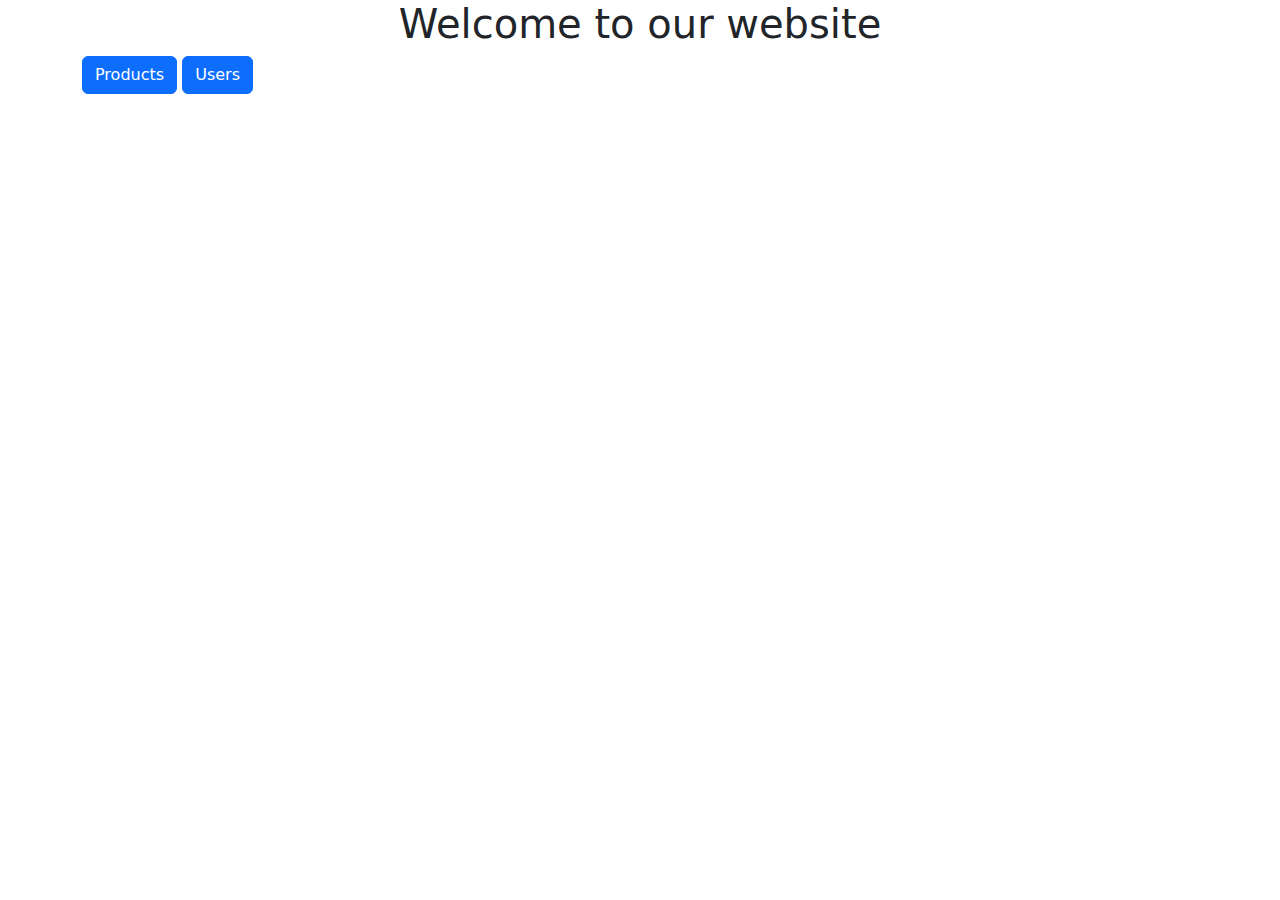
==== src/main/resources/static/index.html @ d6f2742b "web" ====
<!doctype html>
<html lang="en">
<head>
    <meta charset="utf-8">
    <meta name="viewport" content="width=device-width, initial-scale=1">
    <title>Web shop</title>
    <link href="https://cdn.jsdelivr.net/npm/bootstrap@5.3.3/dist/css/bootstrap.min.css" rel="stylesheet" integrity="sha384-QWTKZyjpPEjISv5WaRU9OFeRpok6YctnYmDr5pNlyT2bRjXh0JMhjY6hW+ALEwIH" crossorigin="anonymous">
</head>
<body>
<div class="container">
    <h1 class="text-center my -4">Welcome to our website</h1>

    <a class="btn btn-primary" href="/products">Products</a>
    <a class="btn btn-primary" href="/users">Users</a>
</div>
<script src="https://cdn.jsdelivr.net/npm/bootstrap@5.3.3/dist/js/bootstrap.bundle.min.js" integrity="sha384-YvpcrYf0tY3lHB60NNkmXc5s9fDVZLESaAA55NDzOxhy9GkcIdslK1eN7N6jIeHz" crossorigin="anonymous"></script>
</body>
</html>
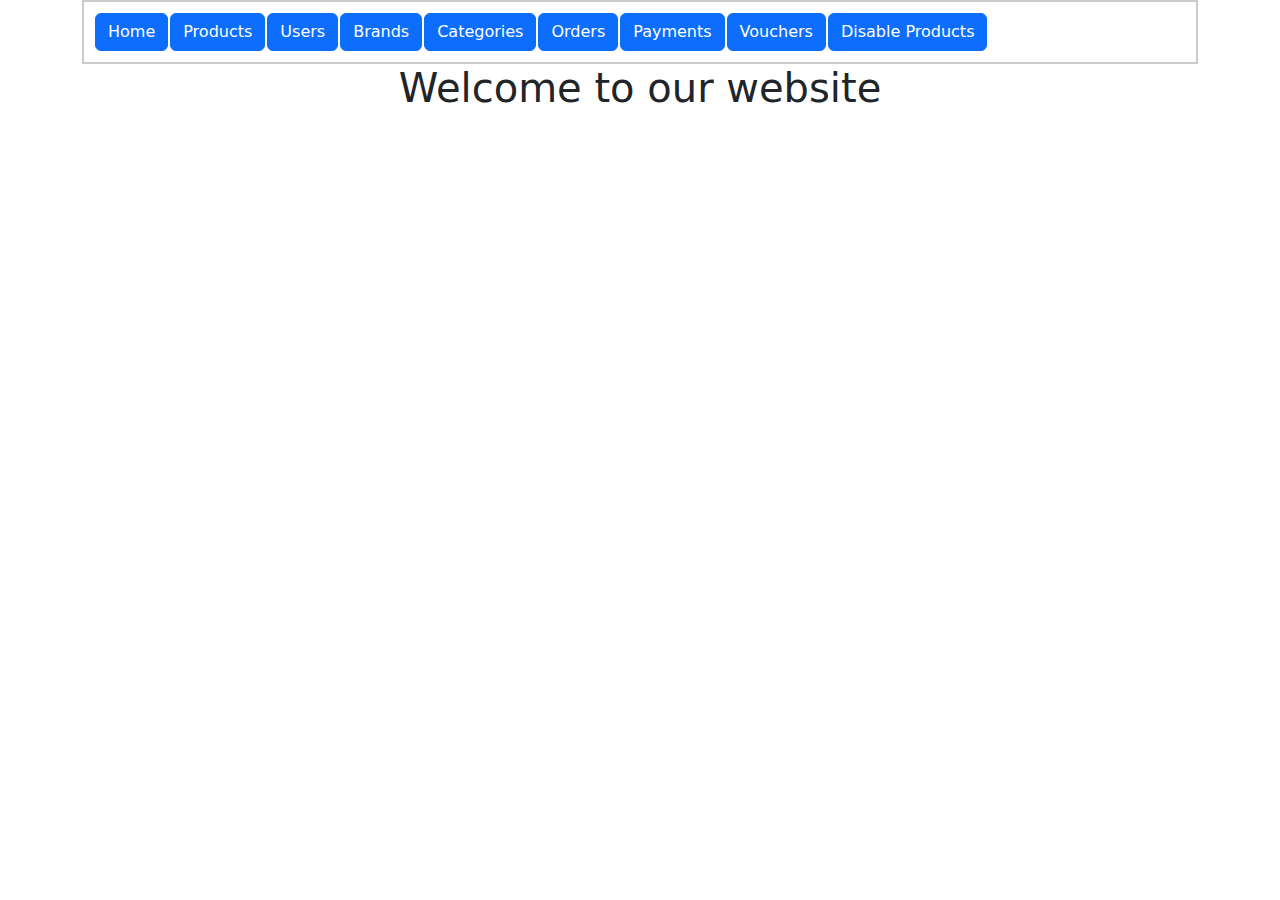
==== commit 1d21d94c: "update admin frontend, add showProductDetail function" ====
--- a/src/main/resources/static/index.html
+++ b/src/main/resources/static/index.html
@@ -5,13 +5,25 @@
     <meta name="viewport" content="width=device-width, initial-scale=1">
     <title>Web shop</title>
     <link href="https://cdn.jsdelivr.net/npm/bootstrap@5.3.3/dist/css/bootstrap.min.css" rel="stylesheet" integrity="sha384-QWTKZyjpPEjISv5WaRU9OFeRpok6YctnYmDr5pNlyT2bRjXh0JMhjY6hW+ALEwIH" crossorigin="anonymous">
+    <link rel="stylesheet" href="css/styleTable.css">
+    <link rel="stylesheet" href="css/EditProduct.css">
 </head>
 <body>
 <div class="container">
+    <table class="sticky-header">
+        <tr>
+            <th><a class="btn btn-primary" href="/">Home</a></th>
+            <th><a class="btn btn-primary" href="/products">Products</a></th>
+            <th><a class="btn btn-primary" href="/products/disableproduct">Users</a></th>
+            <th><a class="btn btn-primary" href="/products/disableproduct">Brands</a></th>
+            <th><a class="btn btn-primary" href="/products/disableproduct">Categories</a></th>
+            <th><a class="btn btn-primary" href="/products/disableproduct">Orders</a></th>
+            <th><a class="btn btn-primary" href="/products/disableproduct">Payments</a></th>
+            <th><a class="btn btn-primary" href="/products/disableproduct">Vouchers</a></th>
+            <th><a class="btn btn-primary" href="/products/disableproduct">Disable Products</a></th>
+        </tr>
+    </table>
     <h1 class="text-center my -4">Welcome to our website</h1>
-
-    <a class="btn btn-primary" href="/products">Products</a>
-    <a class="btn btn-primary" href="/users">Users</a>
 </div>
 <script src="https://cdn.jsdelivr.net/npm/bootstrap@5.3.3/dist/js/bootstrap.bundle.min.js" integrity="sha384-YvpcrYf0tY3lHB60NNkmXc5s9fDVZLESaAA55NDzOxhy9GkcIdslK1eN7N6jIeHz" crossorigin="anonymous"></script>
 </body>
--- a/src/main/resources/static/css/styleTable.css
+++ b/src/main/resources/static/css/styleTable.css
@@ -0,0 +1,33 @@
+.table-spacing th {
+    padding-left: 20px; /* Khoảng cách bên trái */
+    padding-right: 20px; /* Khoảng cách bên phải */
+}
+.table-spacing{
+    margin-bottom: 20px; /* Đổi giá trị này theo nhu cầu của bạn */
+}
+
+
+.table-spacing input[type="text"] {
+    width: 100%; /* Đảm bảo các thành phần chiếm toàn bộ chiều rộng của ô */
+    padding: 4px; /* Khoảng cách bên trong của các thành phần */
+    box-sizing: border-box; /* Đảm bảo padding không làm thay đổi kích thước của các thành phần */
+}
+
+.input-group {  
+    display: flex;
+    align-items: center;
+}
+.input-group img {
+    margin-right: 2px; /* Khoảng cách giữa icon và thành phần */
+}
+
+.table-spacing-filter th {
+    padding-left: 0.1px; /* Khoảng cách bên trái */
+    padding-right: 0.1px; /* Khoảng cách bên phải */
+}
+
+.input-group select {
+    width: 200px; /* Độ dài cố định cho trường select */
+    padding: 5px; /* Khoảng cách bên trong của các thành phần */
+    box-sizing: border-box; /* Đảm bảo padding không làm thay đổi kích thước của các thành phần */
+}
--- a/src/main/resources/static/css/EditProduct.css
+++ b/src/main/resources/static/css/EditProduct.css
@@ -0,0 +1,66 @@
+.sticky-header {
+    position: sticky;
+    top: 0;
+    background-color: white;
+    z-index: 1000;
+    width: 100%;
+    padding: 10px;
+    border: 2px solid #ccc;
+    display: flex;
+    justify-content: space-between;
+    align-items: center;
+}
+
+.sticky-header button {
+    padding: 10px 20px;
+    margin: 0 5px;
+    border: 1px solid #ccc;
+    background-color: #f0f0f0;
+    cursor: pointer;
+}
+
+body, html {
+    margin: 0;
+    padding: 0;
+    height: 100%;
+}
+
+main {
+    height: 2000px; /* Chiều cao lớn để tạo thanh cuộn */
+    padding: 20px;
+}
+
+.frametable {
+    width: 100%;
+    border: 2px solid #ccc;
+    border-collapse: collapse;
+}
+.frametable th, .frametable td {
+    border: 1px solid #ccc;
+    padding: 8px;
+    text-align: left;
+}
+.product {
+    display: flex;
+    flex-wrap: wrap;
+    gap: 10px;
+}
+.product-item {
+    border: 1px solid #ccc;
+    padding: 10px;
+    width: calc(33.333% - 20px); /* 3 items per row */
+    box-sizing: border-box;
+}
+.pagination {
+    margin: 20px 0;
+    display: flex;
+    justify-content: center;
+    gap: 5px;
+}
+.pagination button {
+    padding: 10px;
+    border: 1px solid #ccc;
+    background-color: #f8f8f8;
+    cursor: pointer;
+}
+
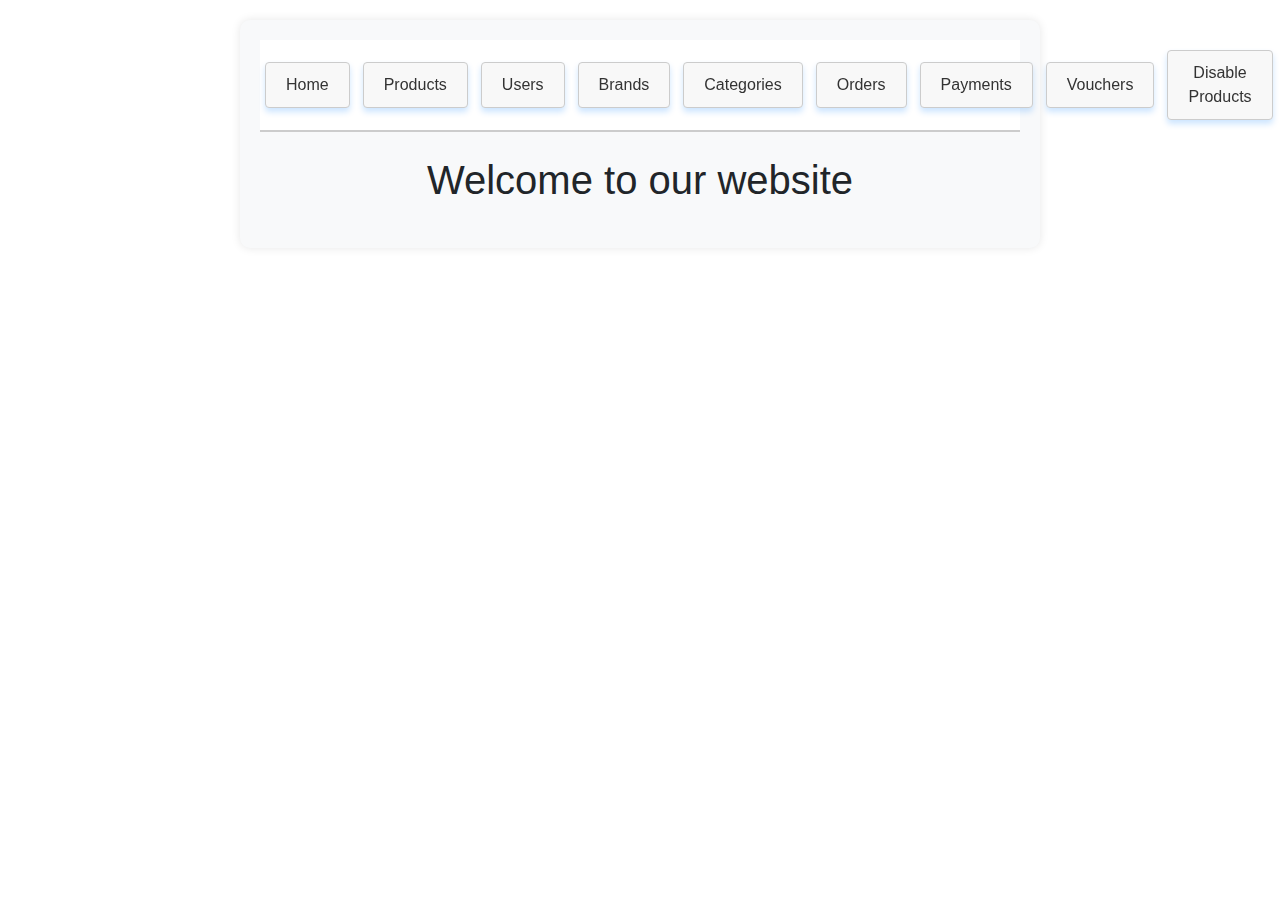
==== commit 194c7aea: "update fe and add css" ====
--- a/src/main/resources/static/index.html
+++ b/src/main/resources/static/index.html
@@ -6,25 +6,24 @@
     <title>Web shop</title>
     <link href="https://cdn.jsdelivr.net/npm/bootstrap@5.3.3/dist/css/bootstrap.min.css" rel="stylesheet" integrity="sha384-QWTKZyjpPEjISv5WaRU9OFeRpok6YctnYmDr5pNlyT2bRjXh0JMhjY6hW+ALEwIH" crossorigin="anonymous">
     <link rel="stylesheet" href="css/styleTable.css">
+    <link rel="stylesheet" href="css/Product.css">
     <link rel="stylesheet" href="css/EditProduct.css">
 </head>
 <body>
 <div class="container">
-    <table class="sticky-header">
-        <tr>
-            <th><a class="btn btn-primary" href="/">Home</a></th>
-            <th><a class="btn btn-primary" href="/products">Products</a></th>
-            <th><a class="btn btn-primary" href="/products/disableproduct">Users</a></th>
-            <th><a class="btn btn-primary" href="/products/disableproduct">Brands</a></th>
-            <th><a class="btn btn-primary" href="/products/disableproduct">Categories</a></th>
-            <th><a class="btn btn-primary" href="/products/disableproduct">Orders</a></th>
-            <th><a class="btn btn-primary" href="/products/disableproduct">Payments</a></th>
-            <th><a class="btn btn-primary" href="/products/disableproduct">Vouchers</a></th>
-            <th><a class="btn btn-primary" href="/products/disableproduct">Disable Products</a></th>
-        </tr>
-    </table>
-    <h1 class="text-center my -4">Welcome to our website</h1>
+    <div class="sticky-header mb-4">
+        <a class="btn btn-primary me-2" href="/">Home</a>
+        <a class="btn btn-primary me-2" href="/products">Products</a>
+        <a class="btn btn-primary me-2" href="/products/disableproduct">Users</a>
+        <a class="btn btn-primary me-2" href="/products/disableproduct">Brands</a>
+        <a class="btn btn-primary me-2" href="/products/disableproduct">Categories</a>
+        <a class="btn btn-primary me-2" href="/products/disableproduct">Orders</a>
+        <a class="btn btn-primary me-2" href="/products/disableproduct">Payments</a>
+        <a class="btn btn-primary me-2" href="/products/disableproduct">Vouchers</a>
+        <a class="btn btn-primary" href="/disableproducts/">Disable Products</a>
+    </div>
+    <h1 class="text-center my-4">Welcome to our website</h1>
 </div>
 <script src="https://cdn.jsdelivr.net/npm/bootstrap@5.3.3/dist/js/bootstrap.bundle.min.js" integrity="sha384-YvpcrYf0tY3lHB60NNkmXc5s9fDVZLESaAA55NDzOxhy9GkcIdslK1eN7N6jIeHz" crossorigin="anonymous"></script>
 </body>
-</html>+</html>
--- a/src/main/resources/static/css/styleTable.css
+++ b/src/main/resources/static/css/styleTable.css
@@ -3,7 +3,7 @@
     padding-right: 20px; /* Khoảng cách bên phải */
 }
 .table-spacing{
-    margin-bottom: 20px; /* Đổi giá trị này theo nhu cầu của bạn */
+    margin-bottom: 20px;
 }
 
 
--- a/src/main/resources/static/css/Product.css
+++ b/src/main/resources/static/css/Product.css
@@ -0,0 +1,88 @@
+body, html {
+    margin: 0;
+    padding: 0;
+    height: 100%;
+}
+
+.container {
+    max-width: 1200px;
+    margin: auto;
+    padding: 20px;
+}
+
+.sticky-header {
+    position: sticky;
+    top: 0;
+    background-color: #fff;
+    z-index: 1000;
+    width: 100%;
+    padding: 10px 0;
+    border-bottom: 2px solid #ccc;
+    display: flex;
+    justify-content: space-between;
+    align-items: center;
+}
+
+.sticky-header a {
+    padding: 10px 20px;
+    margin: 0 5px;
+    border: 1px solid #ccc;
+    background-color: #f8f8f8;
+    text-decoration: none;
+    color: #333;
+    border-radius: 4px;
+}
+
+.sticky-header a:hover {
+    background-color: #e7e7e7;
+}
+
+.icon {
+    width: 35px;
+    height: 35px;
+}
+
+.table-spacing-filter {
+    display: flex;
+    align-items: center;
+}
+
+.input-group .icon {
+    margin-right: 10px;
+}
+
+.table {
+    width: 100%;
+    margin-top: 20px;
+}
+
+.table th, .table td {
+    vertical-align: middle;
+}
+
+.pagination {
+    margin: 20px 0;
+    display: flex;
+    justify-content: center;
+    gap: 5px;
+}
+
+.pagination button {
+    padding: 10px;
+    border: 1px solid #ccc;
+    background-color: #f8f8f8;
+    cursor: pointer;
+    border-radius: 4px;
+}
+
+.pagination button:hover {
+    background-color: #e7e7e7;
+}
+
+.productShow-image {
+    width: 40px;
+    height: 60px;
+    max-width: 40px;
+    max-height: 60px;
+    border-radius: 8px;
+}
--- a/src/main/resources/static/css/EditProduct.css
+++ b/src/main/resources/static/css/EditProduct.css
@@ -1,66 +1,61 @@
-.sticky-header {
-    position: sticky;
-    top: 0;
-    background-color: white;
-    z-index: 1000;
-    width: 100%;
-    padding: 10px;
-    border: 2px solid #ccc;
-    display: flex;
-    justify-content: space-between;
-    align-items: center;
-}
-
-.sticky-header button {
-    padding: 10px 20px;
-    margin: 0 5px;
-    border: 1px solid #ccc;
-    background-color: #f0f0f0;
-    cursor: pointer;
-}
-
 body, html {
     margin: 0;
     padding: 0;
     height: 100%;
+    font-family: Arial, sans-serif;
 }
 
-main {
-    height: 2000px; /* Chiều cao lớn để tạo thanh cuộn */
+.container {
+    max-width: 800px;
+    margin: 20px auto;
     padding: 20px;
+    background-color: #f8f9fa;
+    border-radius: 10px;
+    box-shadow: 0 0 10px rgba(0, 0, 0, 0.1);
 }
 
-.frametable {
-    width: 100%;
-    border: 2px solid #ccc;
-    border-collapse: collapse;
-}
-.frametable th, .frametable td {
-    border: 1px solid #ccc;
-    padding: 8px;
-    text-align: left;
-}
-.product {
-    display: flex;
-    flex-wrap: wrap;
-    gap: 10px;
-}
-.product-item {
-    border: 1px solid #ccc;
-    padding: 10px;
-    width: calc(33.333% - 20px); /* 3 items per row */
-    box-sizing: border-box;
-}
-.pagination {
-    margin: 20px 0;
-    display: flex;
-    justify-content: center;
-    gap: 5px;
-}
-.pagination button {
-    padding: 10px;
-    border: 1px solid #ccc;
-    background-color: #f8f8f8;
-    cursor: pointer;
+h2 {
+    color: #343a40;
 }
 
+.form-control {
+    border-radius: 5px;
+}
+
+.form-select {
+    border-radius: 5px;
+}
+
+.btn-primary {
+    background-color: #007bff;
+    border-color: #007bff;
+    color: white;
+    border-radius: 25px; /* Bo tròn góc */
+    padding: 10px 20px; /* Tăng kích thước nút */
+    font-size: 16px; /* Tăng kích thước chữ */
+    transition: all 0.3s ease; /* Thêm hiệu ứng chuyển động */
+    box-shadow: 0 4px 6px rgba(0, 123, 255, 0.2); /* Thêm đổ bóng */
+}
+
+.btn-outline-secondary {
+    border-radius: 25px; /* Bo tròn góc */
+    transition: all 0.3s ease; /* Thêm hiệu ứng chuyển động */
+    border-color: #6c757d;
+    color: #6c757d;
+}
+
+.btn-primary:hover, .btn-outline-secondary:hover {
+    opacity: 0.9;
+}
+
+.img-thumbnail {
+    border-radius: 5px;
+    margin-top: 10px;
+}
+
+.btn-primary:hover {
+    background-color: #0056b3;
+    border-color: #0056b3;
+    box-shadow: 0 6px 8px rgba(0, 123, 255, 0.4); /* Thay đổi đổ bóng khi hover */
+    transform: translateY(-2px); /* Thêm hiệu ứng nhấp nháy */
+}
